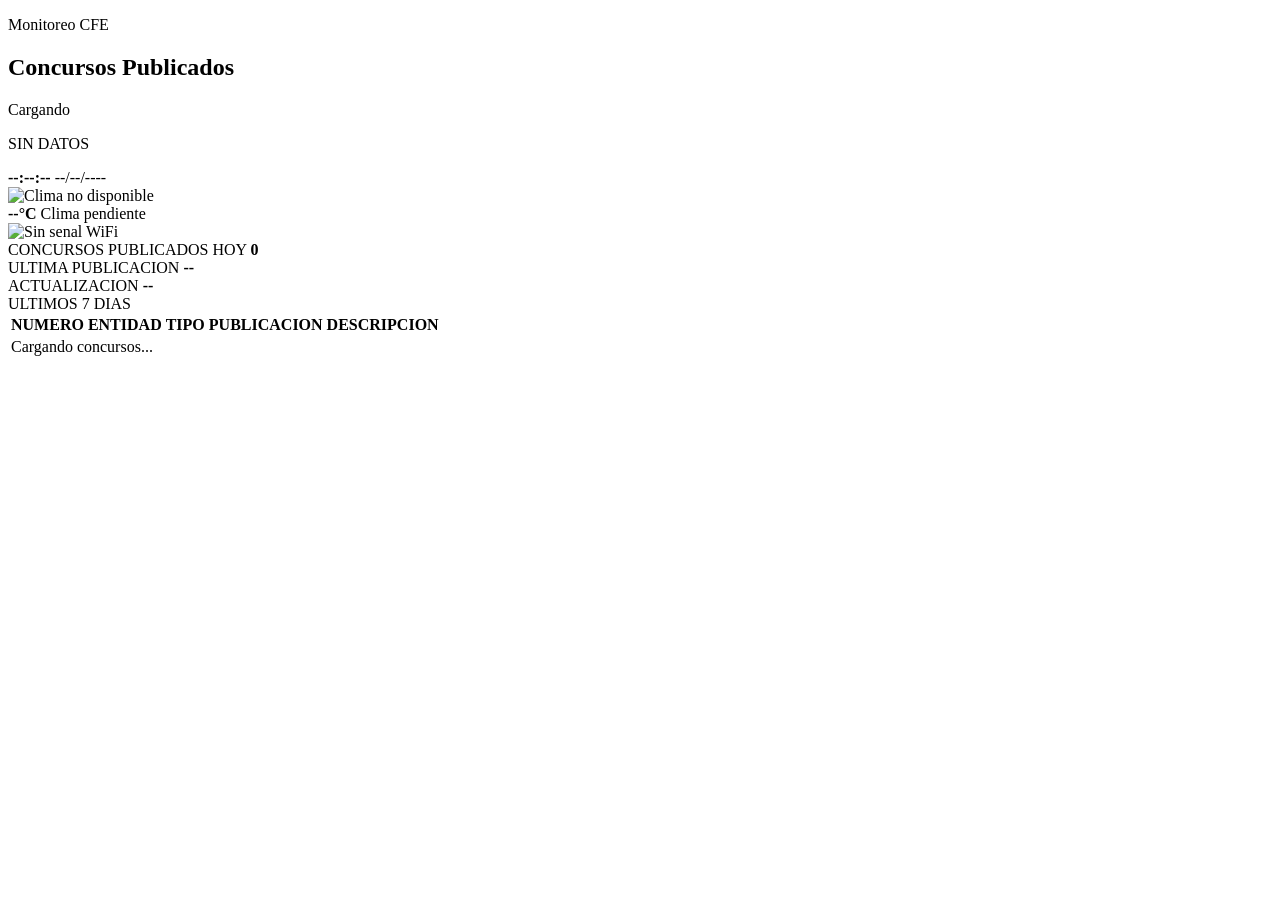
==== monitor/dashboard/static/index.html @ feaa1e77 "add recent publication stats API graph" ====
<!doctype html>
<html lang="es">
  <head>
    <meta charset="utf-8">
    <meta name="viewport" content="width=device-width, initial-scale=1">
    <title>CFE Monitor</title>
    <link rel="stylesheet" href="/static/styles.css">
  </head>
  <body>
    <main class="screen">
      <header class="topbar">
        <section class="brand">
          <p class="eyebrow">Monitoreo CFE</p>
          <h1>Concursos Publicados</h1>
        </section>
        <section class="status" id="status-panel">
          <span class="status-dot" id="status-dot"></span>
          <div>
            <p class="status-label" id="status-label">Cargando</p>
            <p class="status-detail" id="status-detail">SIN DATOS</p>
          </div>
        </section>
        <section class="environment-panel" aria-label="Fecha, hora y clima">
          <div class="clock" aria-label="Fecha y hora actual">
            <strong id="clock-time">--:--:--</strong>
            <span id="clock-date">--/--/----</span>
          </div>
          <div class="weather" aria-label="Clima">
            <img
              class="weather-icon"
              id="weather-icon"
              src="/static/weather-icons/unknown.svg"
              alt="Clima no disponible"
            >
            <div>
              <strong id="weather-temp">--&deg;C</strong>
              <span id="weather-condition">Clima pendiente</span>
            </div>
          </div>
          <div class="wifi" aria-label="Senal WiFi">
            <img
              class="wifi-icon"
              id="wifi-icon"
              src="/static/wifi-icons/wifi_0.svg"
              alt="Sin senal WiFi"
            >
          </div>
        </section>
      </header>

      <section class="metrics">
        <div>
          <span class="metric-label">CONCURSOS PUBLICADOS HOY</span>
          <strong id="metric-count">0</strong>
        </div>
        <div>
          <span class="metric-label">ULTIMA PUBLICACION</span>
          <strong id="metric-last">--</strong>
        </div>
        <div>
          <span class="metric-label">ACTUALIZACION</span>
          <strong id="metric-updated">--</strong>
        </div>
        <div class="activity-chart" aria-label="Concursos publicados en los ultimos 7 dias">
          <div class="activity-chart-header">
            <span class="metric-label">ULTIMOS 7 DIAS</span>
          </div>
          <div class="activity-bars" id="activity-bars"></div>
        </div>
      </section>

      <section class="board">
        <table>
          <thead>
            <tr>
              <th>NUMERO</th>
              <th>ENTIDAD</th>
              <th>TIPO</th>
              <th>PUBLICACION</th>
              <th>DESCRIPCION</th>
            </tr>
          </thead>
          <tbody id="concursos-body">
            <tr>
              <td colspan="5" class="empty">Cargando concursos...</td>
            </tr>
          </tbody>
        </table>
      </section>
    </main>

    <script src="/static/dashboard.js"></script>
  </body>
</html>
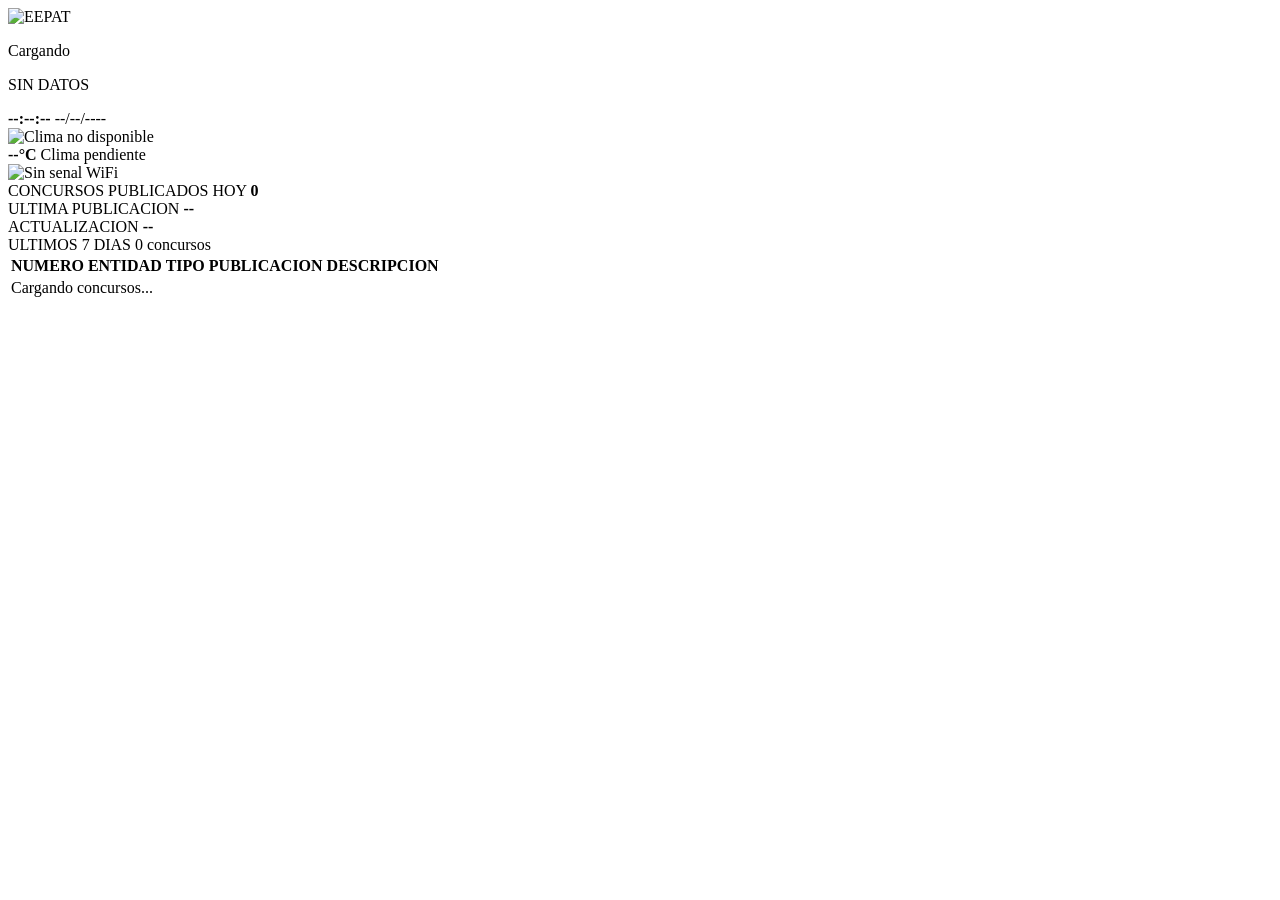
==== commit 29314966: "agregar logo" ====
--- a/monitor/dashboard/static/index.html
+++ b/monitor/dashboard/static/index.html
@@ -9,9 +9,12 @@
   <body>
     <main class="screen">
       <header class="topbar">
-        <section class="brand">
-          <p class="eyebrow">Monitoreo CFE</p>
-          <h1>Concursos Publicados</h1>
+        <section class="brand" aria-label="EEPAT">
+          <img
+            class="brand-logo"
+            src="/static/brand/eepat_blanco.svg"
+            alt="EEPAT"
+          >
         </section>
         <section class="status" id="status-panel">
           <span class="status-dot" id="status-dot"></span>
@@ -64,6 +67,7 @@
         <div class="activity-chart" aria-label="Concursos publicados en los ultimos 7 dias">
           <div class="activity-chart-header">
             <span class="metric-label">ULTIMOS 7 DIAS</span>
+            <span class="activity-total" id="activity-total">0 concursos</span>
           </div>
           <div class="activity-bars" id="activity-bars"></div>
         </div>
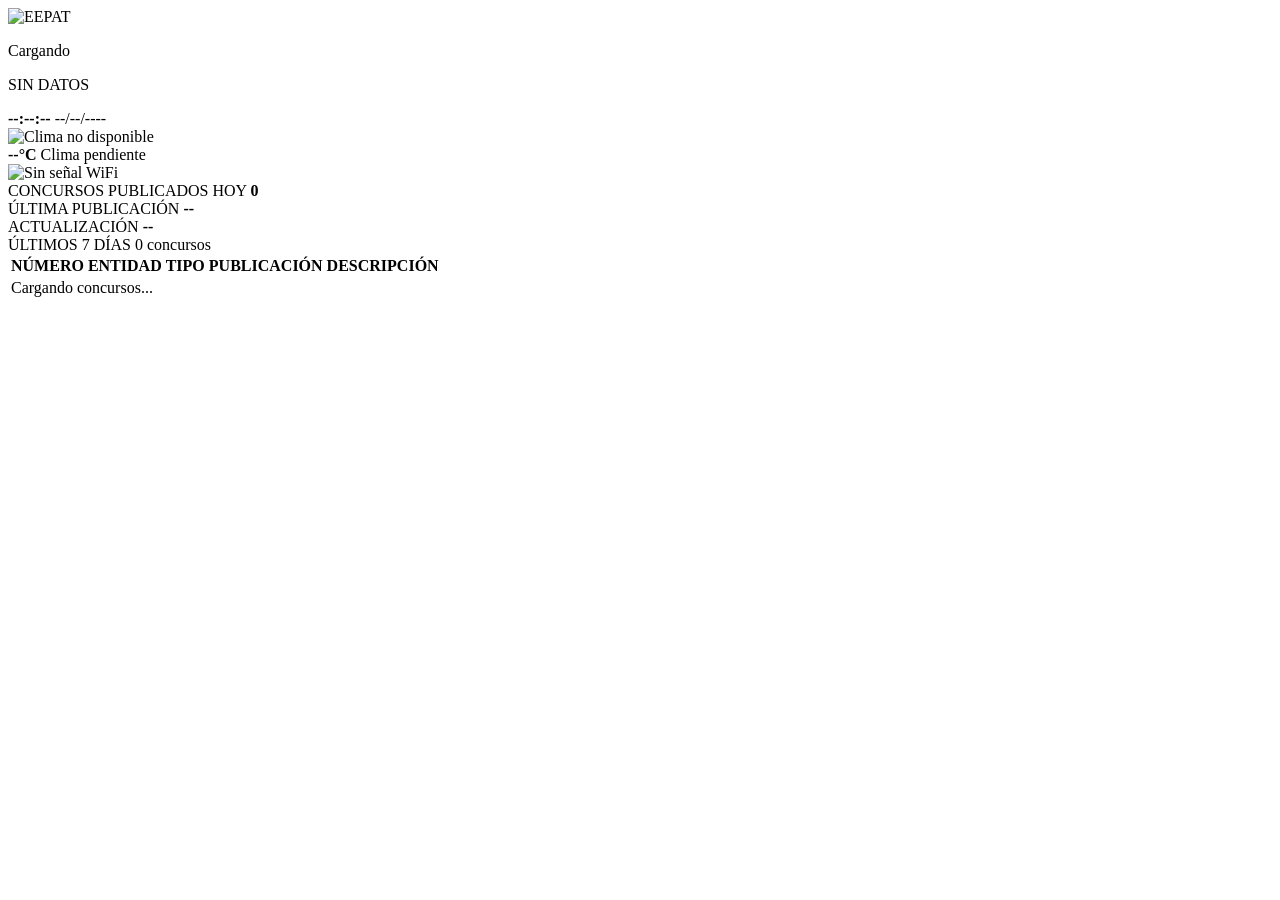
==== commit c2eaf7a2: "fix: corregir errores tipográficos en el texto de la interfaz" ====
--- a/monitor/dashboard/static/index.html
+++ b/monitor/dashboard/static/index.html
@@ -40,12 +40,12 @@
               <span id="weather-condition">Clima pendiente</span>
             </div>
           </div>
-          <div class="wifi" aria-label="Senal WiFi">
+          <div class="wifi" aria-label="Señal WiFi">
             <img
               class="wifi-icon"
               id="wifi-icon"
               src="/static/wifi-icons/wifi_0.svg"
-              alt="Sin senal WiFi"
+              alt="Sin señal WiFi"
             >
           </div>
         </section>
@@ -57,16 +57,16 @@
           <strong id="metric-count">0</strong>
         </div>
         <div>
-          <span class="metric-label">ULTIMA PUBLICACION</span>
+          <span class="metric-label">ÚLTIMA PUBLICACIÓN</span>
           <strong id="metric-last">--</strong>
         </div>
         <div>
-          <span class="metric-label">ACTUALIZACION</span>
+          <span class="metric-label">ACTUALIZACIÓN</span>
           <strong id="metric-updated">--</strong>
         </div>
-        <div class="activity-chart" aria-label="Concursos publicados en los ultimos 7 dias">
+        <div class="activity-chart" aria-label="Concursos publicados en los últimos 7 días">
           <div class="activity-chart-header">
-            <span class="metric-label">ULTIMOS 7 DIAS</span>
+            <span class="metric-label">ÚLTIMOS 7 DÍAS</span>
             <span class="activity-total" id="activity-total">0 concursos</span>
           </div>
           <div class="activity-bars" id="activity-bars"></div>
@@ -77,11 +77,11 @@
         <table>
           <thead>
             <tr>
-              <th>NUMERO</th>
+              <th>NÚMERO</th>
               <th>ENTIDAD</th>
               <th>TIPO</th>
-              <th>PUBLICACION</th>
-              <th>DESCRIPCION</th>
+              <th>PUBLICACIÓN</th>
+              <th>DESCRIPCIÓN</th>
             </tr>
           </thead>
           <tbody id="concursos-body">
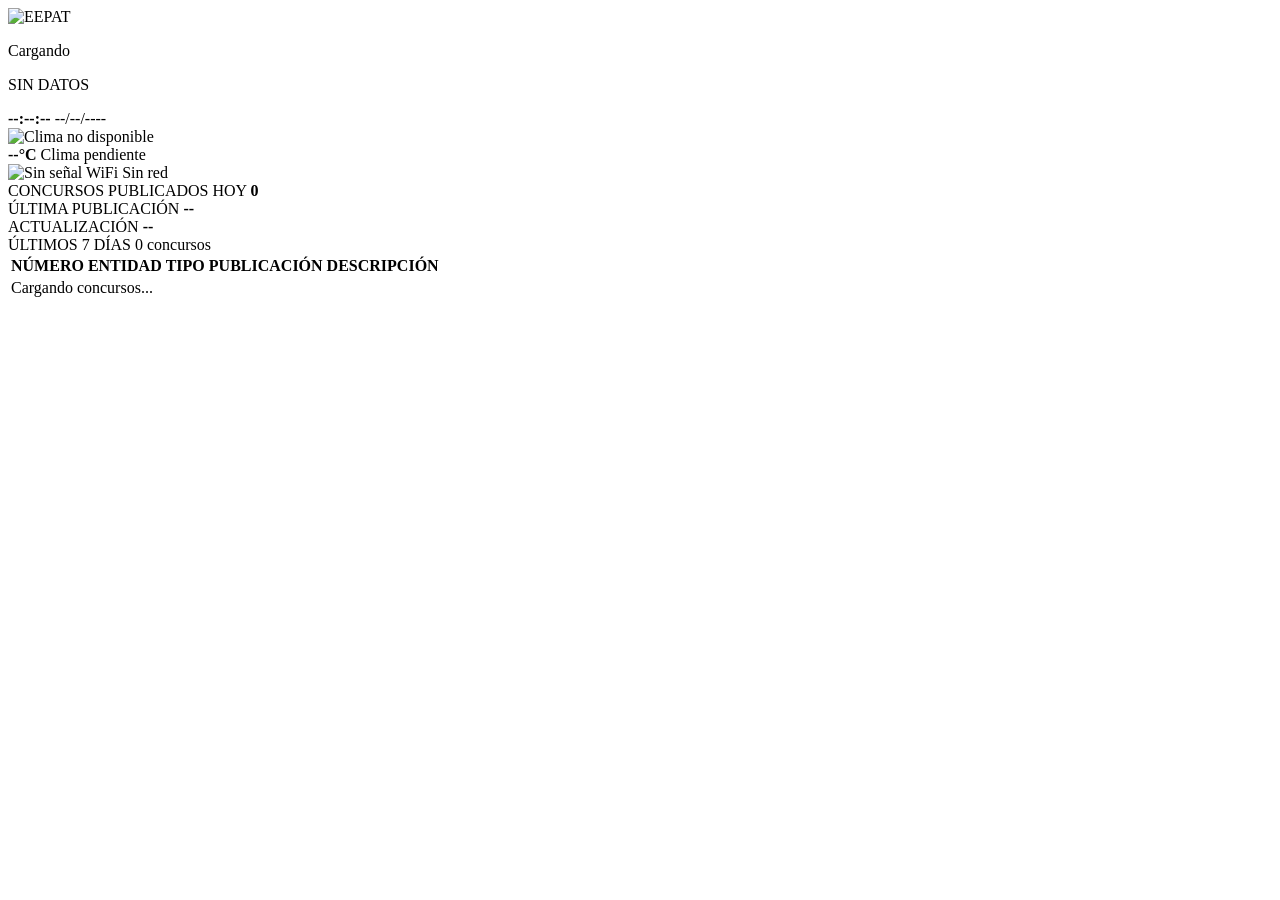
==== commit ab68abda: "ssid name" ====
--- a/monitor/dashboard/static/index.html
+++ b/monitor/dashboard/static/index.html
@@ -47,6 +47,7 @@
               src="/static/wifi-icons/wifi_0.svg"
               alt="Sin señal WiFi"
             >
+            <span class="wifi-ssid" id="wifi-ssid">Sin red</span>
           </div>
         </section>
       </header>
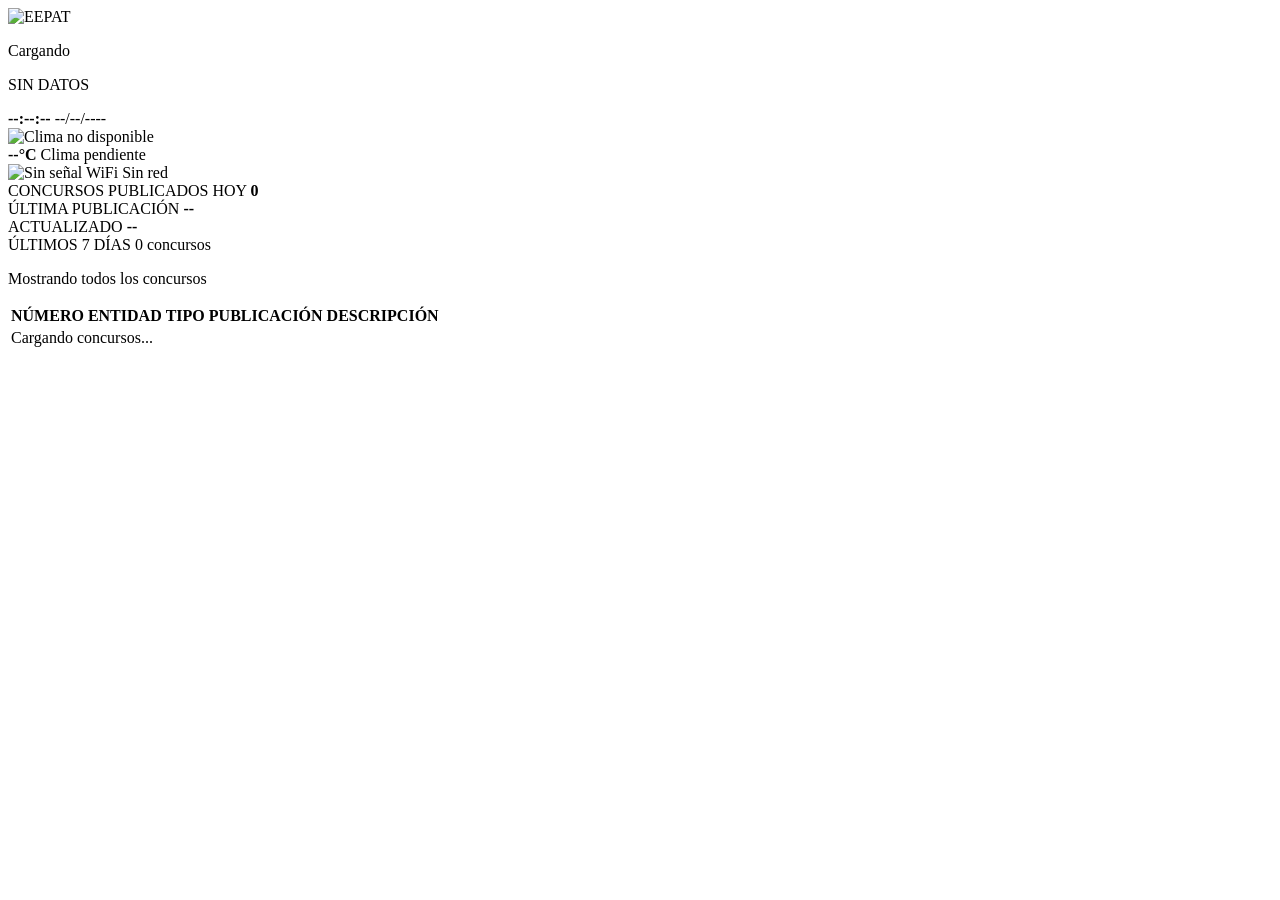
==== commit d1751ee0: "filtro de concursos relevantes jalando" ====
--- a/monitor/dashboard/static/index.html
+++ b/monitor/dashboard/static/index.html
@@ -54,7 +54,7 @@
 
       <section class="metrics">
         <div>
-          <span class="metric-label">CONCURSOS PUBLICADOS HOY</span>
+          <span class="metric-label" id="metric-count-label">CONCURSOS PUBLICADOS HOY</span>
           <strong id="metric-count">0</strong>
         </div>
         <div>
@@ -62,7 +62,7 @@
           <strong id="metric-last">--</strong>
         </div>
         <div>
-          <span class="metric-label">ACTUALIZACIÓN</span>
+          <span class="metric-label">ACTUALIZADO</span>
           <strong id="metric-updated">--</strong>
         </div>
         <div class="activity-chart" aria-label="Concursos publicados en los últimos 7 días">
@@ -73,6 +73,8 @@
           <div class="activity-bars" id="activity-bars"></div>
         </div>
       </section>
+
+      <p class="table-mode" id="table-mode">Mostrando todos los concursos</p>
 
       <section class="board">
         <table>
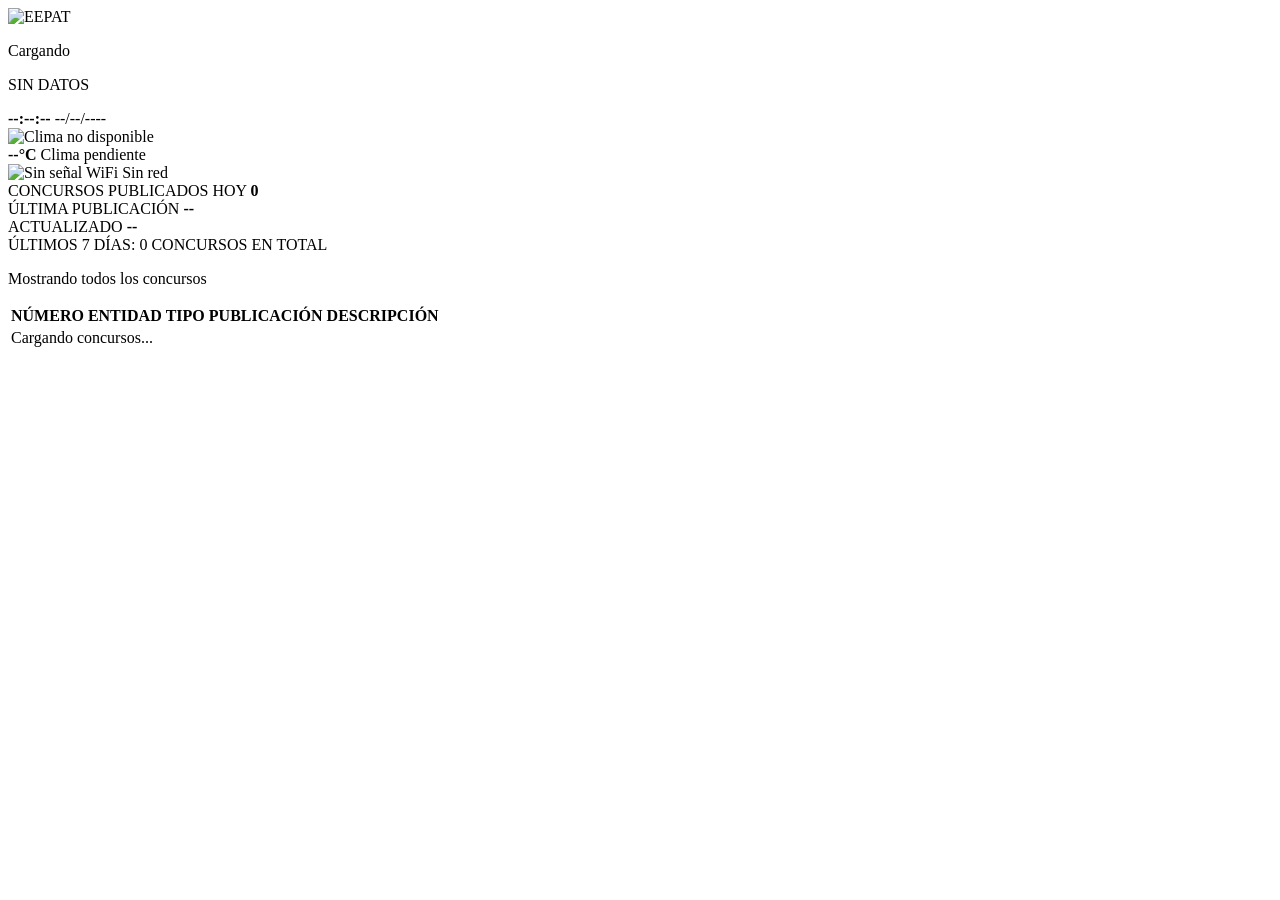
==== commit 2afcf649: "feat(dashboard): afina vista de relevantes y estilo de métricas - Limita la tabla del dashboard a 25" ====
--- a/monitor/dashboard/static/index.html
+++ b/monitor/dashboard/static/index.html
@@ -2,7 +2,6 @@
 <html lang="es">
   <head>
     <meta charset="utf-8">
-    <meta name="viewport" content="width=device-width, initial-scale=1">
     <title>CFE Monitor</title>
     <link rel="stylesheet" href="/static/styles.css">
   </head>
@@ -67,8 +66,7 @@
         </div>
         <div class="activity-chart" aria-label="Concursos publicados en los últimos 7 días">
           <div class="activity-chart-header">
-            <span class="metric-label">ÚLTIMOS 7 DÍAS</span>
-            <span class="activity-total" id="activity-total">0 concursos</span>
+            <span class="activity-total" id="activity-total">ÚLTIMOS 7 DÍAS: <span class="activity-count-number">0</span> CONCURSOS EN TOTAL</span>
           </div>
           <div class="activity-bars" id="activity-bars"></div>
         </div>
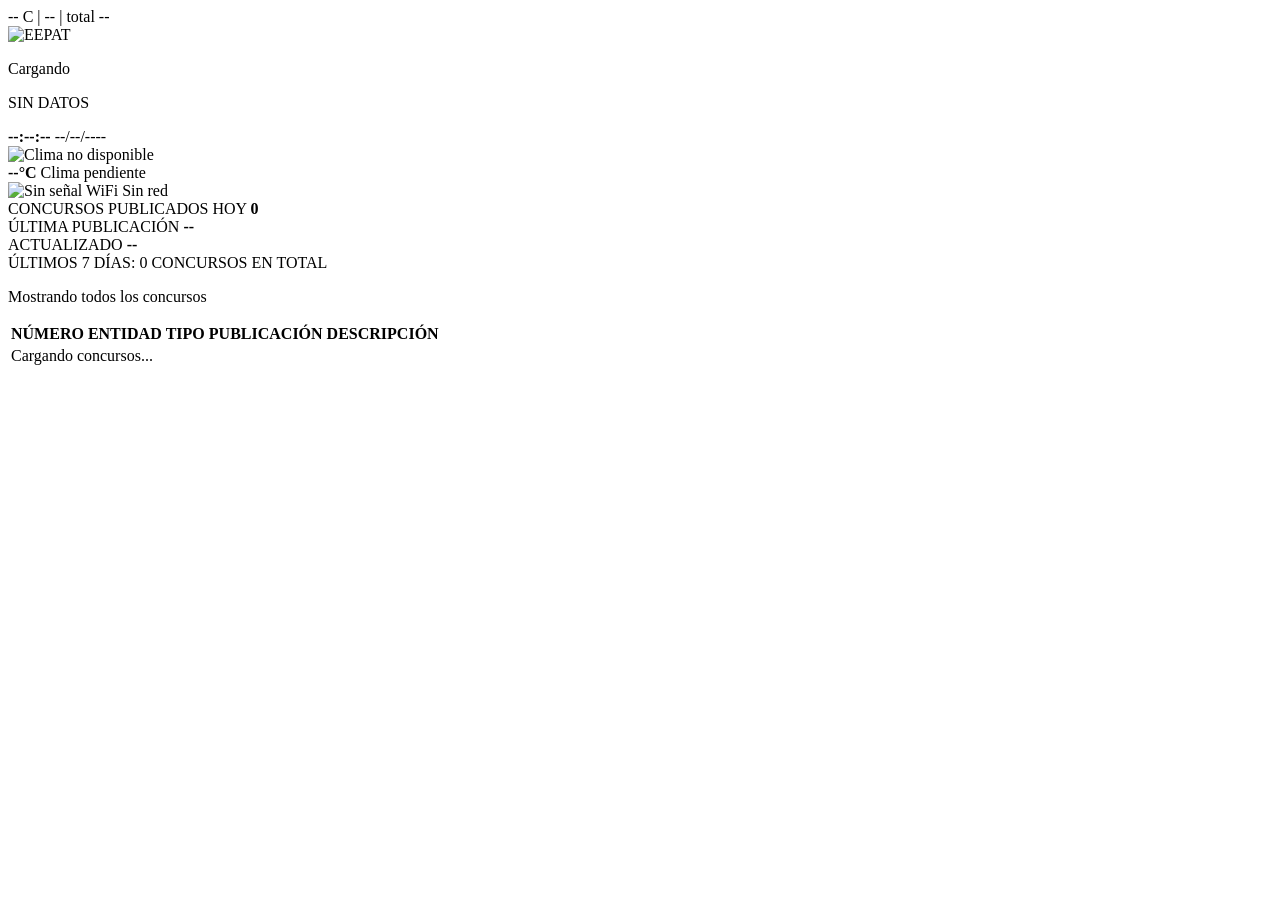
==== commit 1d66f03f: "agrega telemetria sutil al dashboard" ====
--- a/monitor/dashboard/static/index.html
+++ b/monitor/dashboard/static/index.html
@@ -7,6 +7,9 @@
   </head>
   <body>
     <main class="screen">
+      <div class="system-health-tag" id="system-health-tag" aria-label="Estado interno del sistema">
+        -- C | -- | total --
+      </div>
       <header class="topbar">
         <section class="brand" aria-label="EEPAT">
           <img
